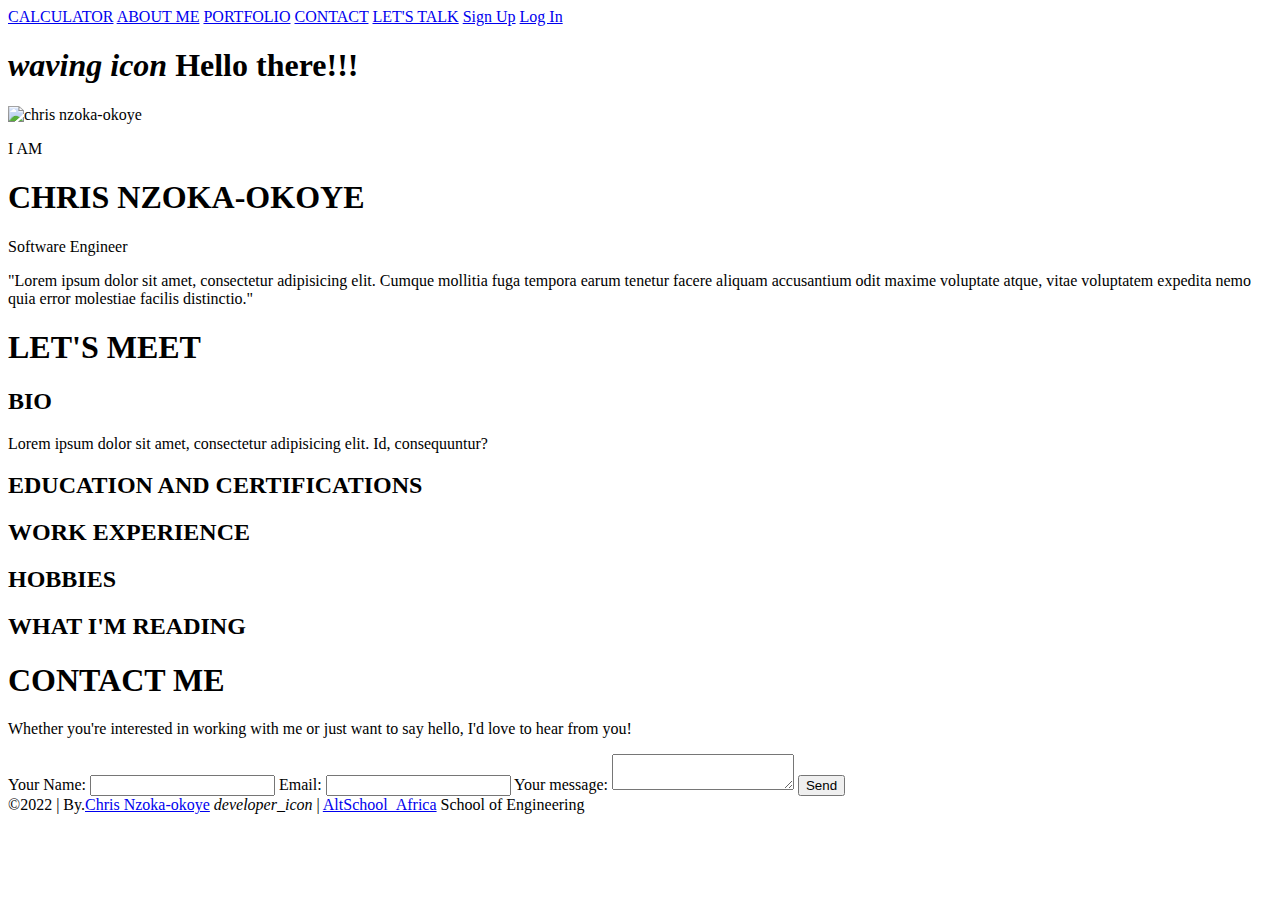
==== calculator.html @ 312b29b9 "designed the html template" ====
<!DOCTYPE html>
<html lang="en">
  <head>
    <meta charset="UTF-8" />
    <!-- <meta http-equiv="X-UA-Compatible" content="IE=edge" /> -->
    <meta name="viewport" content="width=device-width, initial-scale=1.0" />
    <title>About Me</title>
    <link rel="stylesheet" href="main.css" />
  </head>
  <body>
    <!-- Navigation bar -->
    <div>
      <a href="calculator.html">CALCULATOR</a>
      <a href="index.html">ABOUT ME</a>
      <a href="#portfolio">PORTFOLIO</a>
      <a href="contact.html">CONTACT</a>
      <a href="#contact">LET'S TALK</a>
      <a href="register.html">Sign Up</a>
      <a href="login.html">Log In</a>
    </div>
    <!-- welcome layer -->
    <div>
      <h1><em>waving icon</em> Hello there!!!</h1>
      <img src="Alt_School.jpg" alt="chris nzoka-okoye" />
      <p>I AM</p>
      <h1>CHRIS NZOKA-OKOYE</h1>
      <p>Software Engineer</p>
      <p>
        "Lorem ipsum dolor sit amet, consectetur adipisicing elit. Cumque
        mollitia fuga tempora earum tenetur facere aliquam accusantium odit
        maxime voluptate atque, vitae voluptatem expedita nemo quia error
        molestiae facilis distinctio."
      </p>
    </div>
    <div>
      <h1>LET'S MEET</h1>
      <div>
        <h2>BIO</h2>
        <p>
          Lorem ipsum dolor sit amet, consectetur adipisicing elit. Id,
          consequuntur?
        </p>
      </div>
      <div>
        <h2>EDUCATION AND CERTIFICATIONS</h2>
        <p></p>
      </div>
      <div>
        <h2>WORK EXPERIENCE</h2>
      </div>
      <div>
        <h2>HOBBIES</h2>
        <h2>WHAT I'M READING</h2>
      </div>
    </div>

    <!-- Contact section -->
    <div>
      <h1>CONTACT ME</h1>
      <p>
        Whether you're interested in working with me or just want to say hello,
        I'd love to hear from you!
      </p>

      <!-- contact message form. redirects messages to my email inbox. -->
      <form action="https://formspree.io/f/mnqwlypv" method="POST">
        <label for="Name">Your Name:</label>
        <input type="text" id="Name" name="name" required />
        <label>
          Email:
          <input type="email" name="email" required />
        </label>
        <label>
          Your message:
          <textarea name="message" required></textarea>
        </label>
        <!-- other form fields go here -->
        <button type="submit">Send</button>
      </form>
    </div>
    <footer>
      &COPY;2022 | By.<a href="https://linktr.ee/chrisnzoka"
        >Chris Nzoka-okoye</a
      >
      <em>developer_icon</em> | <a href="#">AltSchool_Africa</a> School of
      Engineering
    </footer>
  </body>
</html>
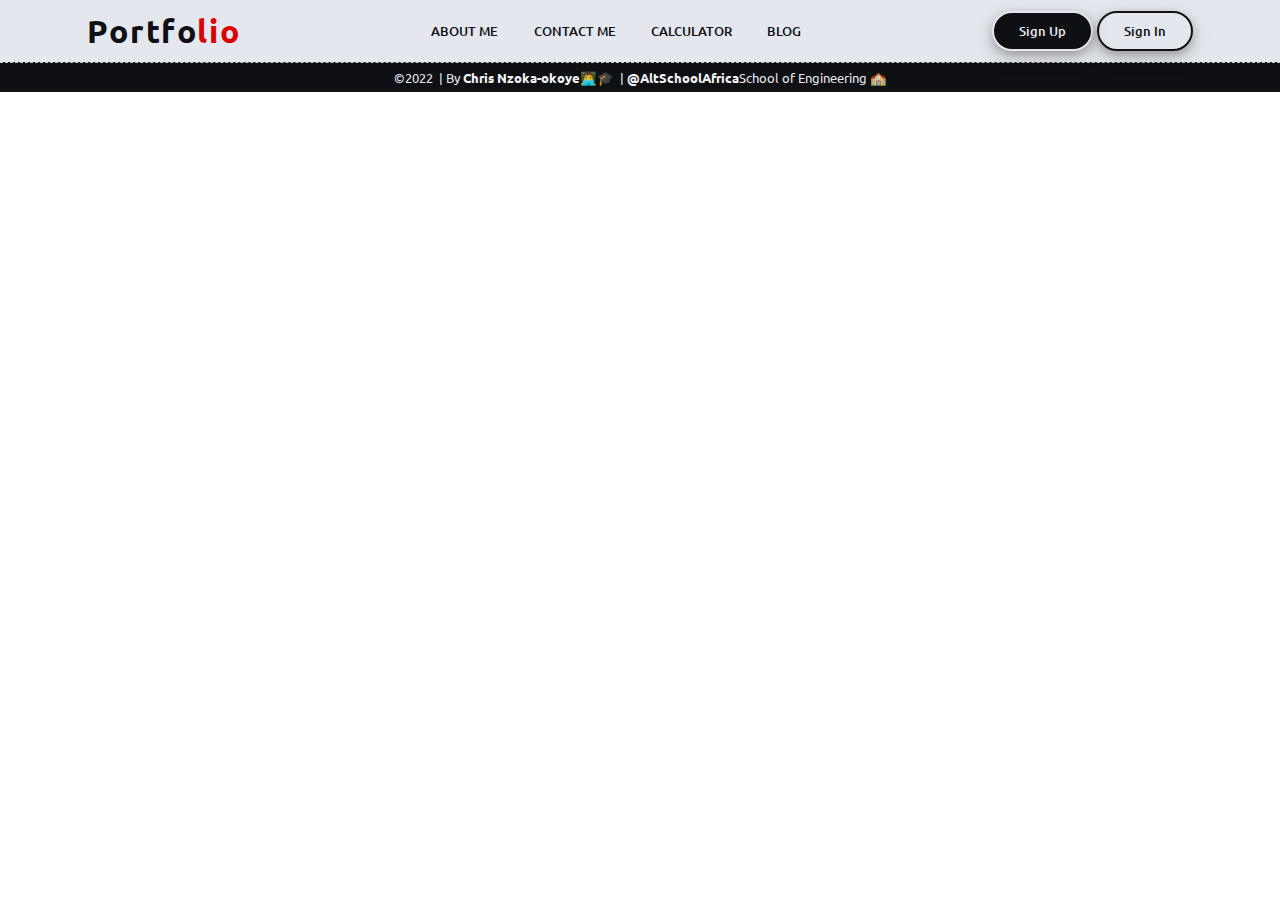
==== commit 2671e882: "updated sign up page" ====
--- a/calculator.html
+++ b/calculator.html
@@ -6,84 +6,56 @@
     <meta name="viewport" content="width=device-width, initial-scale=1.0" />
     <title>About Me</title>
     <link rel="stylesheet" href="main.css" />
+    <link
+      rel="icon"
+      type="image/x-icon"
+      href="./images/favicon/calculator.png"
+    />
   </head>
   <body>
     <!-- Navigation bar -->
+    <header>
+      <a href="index.html" class="logo"
+        ><h1>Portfo<span>lio</span></h1></a
+      >
+      <nav>
+        <ul>
+          <li><a href="index.html">ABOUT ME</a></li>
+          <li><a href="#contact">CONTACT ME</a></li>
+          <li><a href="calculator.html">CALCULATOR</a></li>
+          <li><a href="https://chrisnzoka.hashnode.dev">BLOG</a></li>
+        </ul>
+      </nav>
+      <div class="nav-btn">
+        <a href="register.html"><button class="btn1">Sign Up</button></a>
+        <a href="login.html"><button class="btn2">Sign In</button></a>
+      </div>
+    </header>
+    <!-- nav bar ends -->
+
     <div>
-      <a href="calculator.html">CALCULATOR</a>
-      <a href="index.html">ABOUT ME</a>
-      <a href="#portfolio">PORTFOLIO</a>
-      <a href="contact.html">CONTACT</a>
-      <a href="#contact">LET'S TALK</a>
-      <a href="register.html">Sign Up</a>
-      <a href="login.html">Log In</a>
+      <!-- contact info section -->
+
+      <!-- contact info section ends -->
+
+      <!-- footer start -->
+      <footer>
+        <p>&COPY;2022 &nbsp;</p>
+        <p>
+          | By
+          <a href="https://linktr.ee/chrisnzoka" target="_blank"
+            >Chris Nzoka-okoye</a
+          >👨‍💻🎓 &nbsp;
+        </p>
+        <p>
+          |
+          <a href="https://altschoolafrica.com" target="_blank"
+            >@AltSchoolAfrica</a
+          >
+        </p>
+        <p>School of Engineering 🏫</p>
+      </footer>
+      <!-- end footer -->
     </div>
-    <!-- welcome layer -->
-    <div>
-      <h1><em>waving icon</em> Hello there!!!</h1>
-      <img src="Alt_School.jpg" alt="chris nzoka-okoye" />
-      <p>I AM</p>
-      <h1>CHRIS NZOKA-OKOYE</h1>
-      <p>Software Engineer</p>
-      <p>
-        "Lorem ipsum dolor sit amet, consectetur adipisicing elit. Cumque
-        mollitia fuga tempora earum tenetur facere aliquam accusantium odit
-        maxime voluptate atque, vitae voluptatem expedita nemo quia error
-        molestiae facilis distinctio."
-      </p>
-    </div>
-    <div>
-      <h1>LET'S MEET</h1>
-      <div>
-        <h2>BIO</h2>
-        <p>
-          Lorem ipsum dolor sit amet, consectetur adipisicing elit. Id,
-          consequuntur?
-        </p>
-      </div>
-      <div>
-        <h2>EDUCATION AND CERTIFICATIONS</h2>
-        <p></p>
-      </div>
-      <div>
-        <h2>WORK EXPERIENCE</h2>
-      </div>
-      <div>
-        <h2>HOBBIES</h2>
-        <h2>WHAT I'M READING</h2>
-      </div>
-    </div>
-
-    <!-- Contact section -->
-    <div>
-      <h1>CONTACT ME</h1>
-      <p>
-        Whether you're interested in working with me or just want to say hello,
-        I'd love to hear from you!
-      </p>
-
-      <!-- contact message form. redirects messages to my email inbox. -->
-      <form action="https://formspree.io/f/mnqwlypv" method="POST">
-        <label for="Name">Your Name:</label>
-        <input type="text" id="Name" name="name" required />
-        <label>
-          Email:
-          <input type="email" name="email" required />
-        </label>
-        <label>
-          Your message:
-          <textarea name="message" required></textarea>
-        </label>
-        <!-- other form fields go here -->
-        <button type="submit">Send</button>
-      </form>
-    </div>
-    <footer>
-      &COPY;2022 | By.<a href="https://linktr.ee/chrisnzoka"
-        >Chris Nzoka-okoye</a
-      >
-      <em>developer_icon</em> | <a href="#">AltSchool_Africa</a> School of
-      Engineering
-    </footer>
   </body>
 </html>
--- a/main.css
+++ b/main.css
@@ -0,0 +1,676 @@
+@import url("https://fonts.googleapis.com/css2?family=Ubuntu:ital,wght@0,300;0,400;0,500;0,700;1,300&display=swap");
+
+:root {
+  --color1: #e4e7ee;
+  --color1b: #e4e7eee0;
+  --color2: #0f1013;
+  --color2b: #0f101379;
+  --color3: #da0404;
+  --color3b: #da04047a;
+  --color4: #f3f3f5;
+}
+
+* {
+  margin: 0;
+  padding: 0;
+  font-family: Ubuntu, "Raleway", sans-serif;
+  box-sizing: border-box;
+}
+
+body {
+  width: 100%;
+}
+
+/* ---------------------------------------home page-------------------------------------------- */
+.home-page {
+  width: 100vw;
+  display: grid;
+  grid-template-areas:
+    "header"
+    "welcome"
+    "education"
+    "job"
+    "projects"
+    "article"
+    "contact"
+    "footer";
+  /* grid-auto-rows: minmax(62px, auto); */
+  background: url(./images/coding_bg.jpg) no-repeat center fixed;
+  background-size: cover;
+}
+
+/* nav bar */
+header {
+  grid-area: header;
+  background-color: var(--color1);
+  color: var(--color2);
+  display: flex;
+  flex-direction: row;
+  justify-content: space-around;
+  align-items: center;
+  width: 100%;
+  height: 62px;
+  position: sticky;
+  top: 0;
+  z-index: 10;
+}
+
+header h1 {
+  letter-spacing: 0.1rem;
+  font-weight: bolder;
+  color: var(--color2);
+}
+
+header h1 span {
+  color: var(--color3);
+}
+
+.logo {
+  text-decoration: none;
+  transition: all 0.4s ease 0s;
+}
+
+.logo :hover {
+  color: var(--color3);
+  cursor: pointer;
+  text-decoration: none;
+}
+
+nav ul {
+  display: flex;
+  justify-content: space-evenly;
+  align-items: center;
+  height: 100%;
+}
+
+nav ul li {
+  color: var(--color2);
+  margin: 0 0.2rem;
+  padding: 0.9rem;
+  font-weight: 500;
+  font-size: small;
+}
+
+nav > ul > li > a {
+  color: inherit;
+  text-decoration: none;
+  transition: all 0.3s ease 0s;
+}
+
+nav > ul > li > a:hover {
+  color: var(--color3);
+  cursor: pointer;
+  text-decoration: none;
+}
+
+/* start button */
+.btn {
+  transition: transform 0.4s;
+}
+
+.btn1 {
+  padding: 9px 25px;
+  background-color: var(--color2);
+  border: 2px solid var(--color1);
+  border-radius: 2rem;
+  cursor: pointer;
+  /* box-shadow: var(--color5); */
+  transition: all 0.3s ease 0s;
+  color: var(--color1);
+  font-weight: 500;
+  box-shadow: 0 4px 8px 0 rgba(0, 0, 0, 0.2), 0 6px 20px 0 rgba(0, 0, 0, 0.19);
+}
+
+.btn1:hover {
+  background-color: var(--color1);
+  color: var(--color2);
+  border: 2px solid var(--color2);
+  transform: scale(1.1);
+}
+
+.btn1:active {
+  box-shadow: inset 0.2rem 0.2rem 1rem var(--color2),
+    inset -0.2rem -0.2rem 1rem var(--color2);
+}
+
+.btn2 {
+  padding: 9px 25px;
+  background-color: transparent;
+  border: 2px solid var(--color2);
+  border-radius: 2rem;
+  cursor: pointer;
+  /* box-shadow: var(--color5); */
+  transition: all 0.3s ease 0s;
+  color: var(--color2);
+  font-weight: 500;
+  box-shadow: 0 4px 8px 0 rgba(0, 0, 0, 0.2), 0 6px 20px 0 rgba(0, 0, 0, 0.19);
+}
+
+.btn2:hover {
+  background-color: var(--color2);
+  color: var(--color1);
+  border: 2px solid var(--color2);
+  transform: scale(1.1);
+}
+
+.btn2:active {
+  background-color: var(--color1);
+  box-shadow: inset 0.2rem 0.2rem 1rem var(--color2),
+    inset -0.2rem -0.2rem 1rem var(--color2);
+}
+/* end button */
+/* end nav bar */
+
+/* home page */
+#welcome {
+  grid-area: welcome;
+  background-color: var(--color1);
+  background-position: center;
+  background-size: cover;
+  width: 100%;
+  display: grid;
+  grid-template-areas: "text image";
+  gap: 10px;
+  justify-content: center;
+  align-content: center;
+}
+
+.txt-block {
+  grid-area: text;
+  color: var(--color2);
+  width: 70%;
+  z-index: 2;
+  /* grid-column: 1 / 1; */
+  align-self: center;
+  justify-self: right;
+}
+
+.greeting {
+  color: var(--color3);
+  font-size: xx-large;
+  font-weight: 500;
+  /* text-shadow: -1px 0 black, 0 1px black, 1px 0 black, 0 -1px black; */ /* gives strokes or outline to texts */
+}
+
+.firstname {
+  font-size: 5rem;
+  font-weight: 500;
+}
+
+.surname {
+  font-size: 4.5rem;
+  font-weight: 500;
+}
+
+.tagline {
+  font-weight: 700;
+  color: var(--color1);
+  background-color: var(--color3);
+  text-align: center;
+  padding: 0.3rem 0;
+  border-radius: 2rem;
+  box-shadow: 0 4px 8px 0 rgba(0, 0, 0, 0.2), 0 6px 20px 0 rgba(0, 0, 0, 0.19);
+}
+
+.goal {
+  margin: 2rem auto;
+  text-align: center;
+  text-overflow: ellipsis;
+  font-weight: 400;
+  font-style: italic;
+}
+
+.btn3 {
+  padding: 9px 25px;
+  background-color: var(--color3);
+  border: 2px solid var(--color1);
+  border-radius: 2rem;
+  cursor: pointer;
+  /* box-shadow: var(--color5); */
+  transition: all 0.3s ease 0s;
+  color: var(--color1);
+  font-weight: 500;
+  box-shadow: 0 4px 8px 0 rgba(0, 0, 0, 0.2), 0 6px 20px 0 rgba(0, 0, 0, 0.19);
+}
+
+.btn3:hover {
+  background-color: var(--color1);
+  color: var(--color2);
+  border: 2px solid var(--color2);
+  transform: scale(1.1);
+}
+
+.btn3:active {
+  box-shadow: inset 0.2rem 0.2rem 1rem var(--color2),
+    inset -0.2rem -0.2rem 1rem var(--color2);
+}
+
+.image-holder {
+  min-width: 500px;
+  /* min-height: 500px; */
+}
+
+#welcome-img {
+  grid-area: image;
+  max-width: 100%;
+  height: auto;
+}
+
+/* education */
+.education {
+  grid-area: education;
+  display: grid;
+  grid-template-columns: 1fr 4fr 1fr;
+  width: 100%;
+  background-color: var(--color1b);
+}
+
+.edu-title {
+  grid-area: 1 / 1 / 2 / 4;
+  padding: 7vw 0 5vw 7vw;
+}
+
+.edu-title > h1 {
+  font-size: xx-large;
+  font-weight: 500;
+  width: 35vw;
+  padding: 1%;
+  text-align: center;
+  color: var(--color1);
+  text-shadow: 1px 1px 2px #000000b0;
+  background-color: var(--color3);
+  border-radius: 2rem;
+  margin-bottom: 1rem;
+  box-shadow: 0 4px 8px 0 rgba(0, 0, 0, 0.2), 0 6px 20px 0 rgba(0, 0, 0, 0.19);
+}
+
+.edu-title > p {
+  width: 35vw;
+  text-align: center;
+  font-weight: 400;
+  font-style: oblique;
+}
+
+.edu {
+  grid-area: 2 / 2 / 3 / 3;
+  display: grid;
+  grid-template-columns: repeat(11, 1fr);
+  row-gap: 2rem;
+}
+
+.certificate {
+  border-radius: 1rem;
+  box-shadow: 0 4px 8px 0 rgba(0, 0, 0, 0.2), 0 6px 20px 0 rgba(0, 0, 0, 0.19);
+  background-color: var(--color1);
+  border-bottom: 4px solid var(--color3);
+  display: flex;
+  padding: 5%;
+  align-content: center;
+  justify-content: space-between;
+}
+
+.certificate img {
+  /* border-radius: 50%; */
+  box-shadow: 0 4px 8px 0 rgba(0, 0, 0, 0.2), 0 6px 20px 0 rgba(0, 0, 0, 0.19);
+  width: 5rem;
+}
+
+.edu_content h1 {
+  color: var(--color3);
+}
+
+.edu1 {
+  grid-column: 1 / span 9;
+}
+
+.edu2 {
+  grid-column: 3 / span 9;
+}
+
+.edu3 {
+  grid-column: 1 / span 9;
+}
+
+.edu4 {
+  grid-column: 3 / span 9;
+}
+
+.edu5 {
+  grid-column: 1 / span 9;
+}
+
+/* end education */
+
+/* job */
+.job {
+  grid-area: job;
+  background-color: var(--color2);
+}
+
+/*
+.job-image {
+  grid-area: 2 / 1 / 3 / 2;
+  display: flex;
+  justify-content: center;
+}
+
+.card-border{
+  height: 369px;
+  width: 95%;
+*/
+/* background: transparent; */
+/*
+  border-radius: 10px;
+  transition: border 1s;
+*/
+/* position: relative; */
+/*
+}
+
+.card-border:hover{
+    border: 1.5px solid var(--color1);
+}
+
+.card{
+  height: 379px;
+  width: 50%;
+  background: var(--color1);
+  border-radius: 10px;
+  transition: background 0.8s;
+  overflow: hidden;
+*/
+/* background: black; */
+/*
+  box-shadow: 0 70px 63px -60px #000000;
+  display: flex;
+  justify-content: center;
+  align-items: center;
+}
+
+.image-card{
+  background: url(./images/dev_fest21.png) center center no-repeat;
+  background-size: 300px;
+}
+
+.image-card:hover{
+    background: url(./images/dev_fest21.png) left center no-repeat;
+    background-size: 600px
+}
+
+
+.card-title{
+  color: rgba(53, 53, 219, 0.404);
+  margin: 20px;
+  opacity: 0;
+  transition: opacity 1s;
+  height: 379px;
+  text-shadow: -1px 0 var(--color1), 0 1px var(--color1), 1px 0 var(--color1), 0 -1px var(--color1);
+}
+
+.card-title:hover{
+  opacity: 1;
+} */
+/* end job */
+
+.projects {
+  grid-area: projects;
+}
+
+/* article */
+.article {
+  grid-area: article;
+  background-color: var(--color2b);
+}
+/* end article */
+
+/* contact me */
+#contact {
+  grid-area: contact;
+}
+/* end contact me */
+
+/* footer */
+footer {
+  grid-area: footer;
+  align-self: baseline;
+  background-color: var(--color2);
+  color: var(--color1);
+  font-size: smaller;
+  display: flex;
+  justify-content: center;
+  align-items: center;
+  width: 100%;
+  height: 30px;
+  border-top: 0.1rem dashed var(--color1b);
+  /* margin-top: 10px; */
+}
+
+footer a {
+  color: var(--color4);
+  font-weight: 600;
+  text-decoration: none;
+}
+
+footer a:hover {
+  color: var(--color3);
+  cursor: pointer;
+}
+/* end footer */
+/* --------------------------------------------end home-page------------------------------------- */
+
+
+/* ----------------------------------------------- login ----------------------------------------- */
+
+.login-body {
+  background: url(./images/grad_bg.jpg);
+}
+
+.login-container {
+  width: 100%;
+  height: 100vh;
+  display: grid;
+  grid-template-areas:
+    "header"
+    "content"
+    "footer";
+  grid-template-rows: minmax(32px, auto);
+  align-content: space-between;
+  row-gap: 0px;
+}
+
+.login-container header {
+  grid-area: header;
+}
+
+.form-bg {
+  grid-area: content;
+  background-color: #e4e7ee65;
+  width: 400px;
+  /* height: 70vh; */
+  align-self: center;
+  justify-self: center;
+  /* margin: 20px auto; */
+  border-radius: 2em;
+  /* color: var(--color2); */
+}
+
+.login-container h1 {
+  margin: 2em auto;
+  text-align: center;
+}
+
+.login-container h1 span {
+  color: var(--color3);
+}
+
+.login-form {
+  display: block;
+  width: 20vw;
+  max-width: 500px;
+  min-width: 200px;
+  margin: auto auto;
+  padding-bottom: 2em;
+}
+
+.login-auth {
+  width: 100%;
+  min-height: 2.5em;
+  border: none;
+  border-bottom: 2px solid var(--color2);
+  border-radius: 1rem;
+  background-color: transparent;
+  display: block;
+  margin: 2rem 0 1rem 0;
+  font-size: 1rem;
+  font-weight: 500;
+  color: var(--color2);
+}
+
+ul li {
+  display: block;
+  text-align: center;
+  padding: 5px 0 1rem  0;
+}
+
+li > a {
+  color: var(--color3);
+  text-decoration: none;
+  transition: all 0.3s ease 0s;
+}
+
+li > a:hover {
+  text-decoration: underline;
+  transition: all 0.3s ease 0s;
+}
+
+.login-footer {
+  grid-area: footer;
+  background-color: transparent;
+  border: none;
+  position: absolute;
+  bottom: 0%;
+  /* padding-top: 10px; */
+  max-height: 32px;
+}
+
+input[type="submit"] {
+  padding: 9px 25px;
+  background-color: rgb(2, 70, 2);
+  border: 2px solid var(--color1);
+  border-radius: 2rem;
+  cursor: pointer;
+  box-shadow: var(--color5);
+  transition: all 0.3s ease 0s;
+  color: var(--color1);
+  font-weight: 500;
+  display: block;
+  width: 50%;
+  margin: 1em auto 0 auto;
+  height: 2.5em;
+  font-size: 1.1rem;
+  min-width: 200px;
+}
+
+input[type="submit"]:hover {
+  background-color: var(--color1);
+  color: var(--color2);
+  border: 2px solid var(--color2);
+  transform: scale(1.1);
+}
+
+input[type="submit"]:active {
+  box-shadow: inset 0.2rem 0.2rem 1rem var(--color2),
+    inset -0.2rem -0.2rem 1rem var(--color2);
+}
+/* ----------------------------------------- end login ------------------------------------------- */
+
+/* ---------------------------------------register/signup----------------------------------------- */
+.register-body {
+  background: url(./images/sigup-bg.jpg);
+box-sizing: border-box;
+display: flex;
+flex-direction: column;
+}
+
+.register-header {
+  background-color: #e4e7ee50;
+  /* color: var(--color1); */
+}
+
+.register-logo{
+  color: var(--color1);
+}
+
+.register-header nav ul li{
+color: var(--color1);
+}
+
+.register-btn2{
+  color: var(--color1);
+  border-color: var(--color1);
+}
+
+.rg-heading{
+  color: var(--color1);
+  margin: 2rem auto 2rem auto;
+text-align: center;
+}
+
+.register-form{
+  display: block;
+  width: 50vw;
+  max-width: 800px;
+  min-width: 300px;
+  margin: auto auto;
+  /* background-color: var(--color2b); */
+  color: var(--color1);
+  /* padding-bottom: 2em; */
+}
+
+fieldset{
+  border: none;
+  margin: 2rem;
+  border-bottom: 5px double var(--color1b);
+}
+
+fieldset input{
+  width: 100%;
+  min-height: 2.5em;
+  border: 2px solid var(--color1);
+  border-radius: 0.7rem;
+  background-color: var(--color3b);
+  display: block;
+  margin: 0.5rem 0 1.5rem 0;
+  font-size: 1rem;
+  font-weight: 500;
+  color: var(--color2);
+}
+
+select{
+width: 100%;
+background-color: var(--color3b);
+border-radius: 0.5rem;
+height: 2.5rem;
+font-size: large;
+color: var(--color1);
+margin: 0.5rem 0 1.5rem 0;
+}
+
+.rg-submit button{
+  padding: 9px 5px;
+  background-color: rgb(2, 70, 2);
+  border: 2px solid var(--color1);
+  border-radius: 0.5rem;
+  cursor: pointer;
+  box-shadow: var(--color5);
+  transition: all 0.3s ease 0s;
+  color: var(--color1);
+  font-weight: 500;
+  display: block;
+  width: 50%;
+  margin: 2em auto 2em auto;
+  height: 2.5rem;
+  font-size: 1.1rem;
+  min-width: 100px;
+}
+/* ------------------------------------end register/signup--------------------------------------- */
